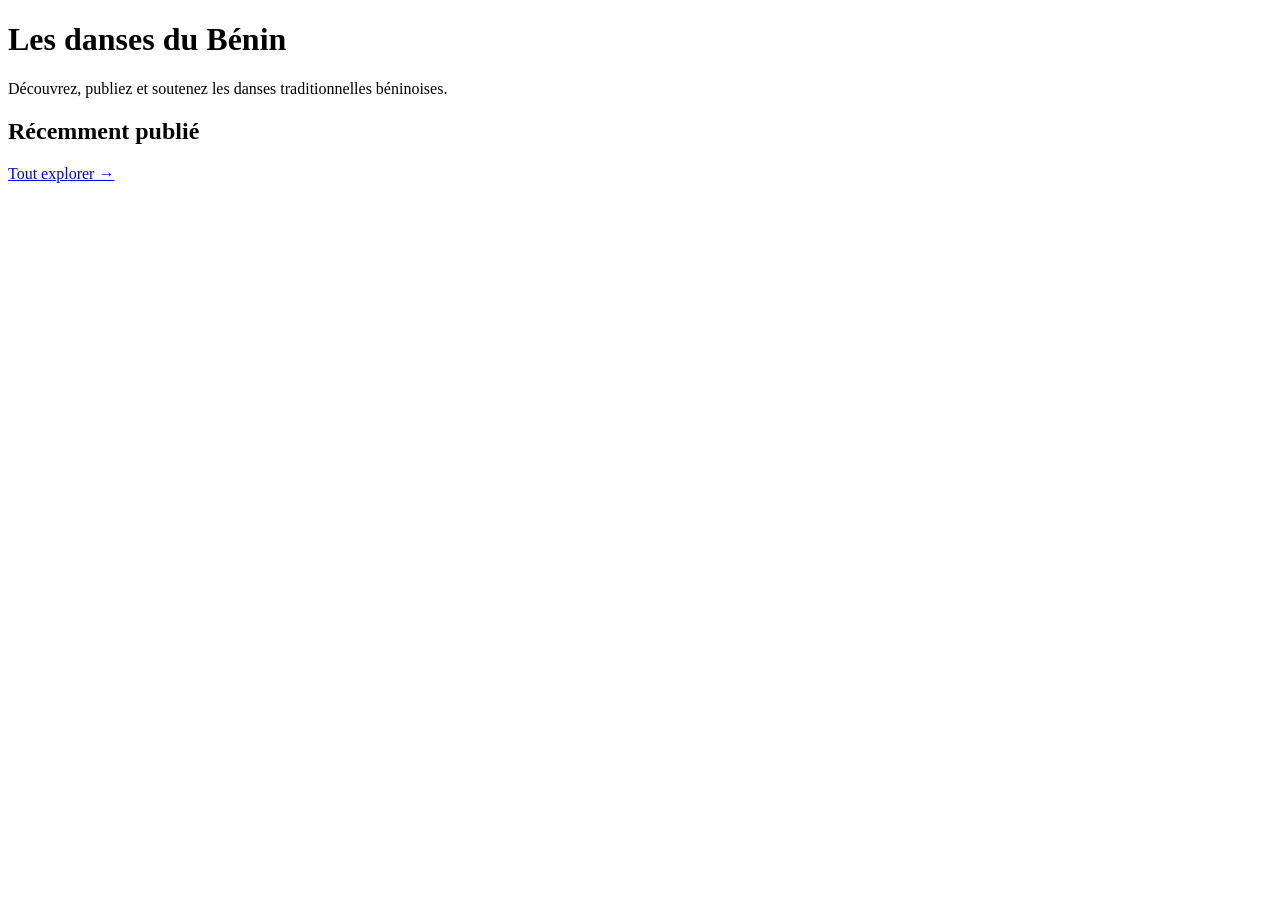
==== frontend/index.html @ 0ce2b52d "first" ====
<!doctype html>
<html lang="fr">
<head>
  <meta charset="utf-8">
  <meta name="viewport" content="width=device-width, initial-scale=1">
  <link rel="preconnect" href="https://fonts.googleapis.com">
  <link href="https://fonts.googleapis.com/css2?family=Bricolage+Grotesque:wght@500;700&family=Figtree:wght@400;500;600&display=swap" rel="stylesheet">
  <link rel="stylesheet" href="/css/style.css">
  <title>Danses du Bénin</title>
</head>
<body>
  <header class="entete" id="entete"></header>
  <main class="contenu">
    <p class="note" id="note-attente" hidden>Votre compte créateur est en cours de vérification. Vous pourrez publier dès sa validation par l'équipe.</p>
    <h1>Les danses du Bénin</h1>
    <p class="chapeau">Découvrez, publiez et soutenez les danses traditionnelles béninoises.</p>
    <div class="alerte" id="alerte" role="alert" hidden></div>
    <ul class="grille" id="liste-danses"></ul>

    <h2>Récemment publié</h2>
    <ul class="liste-contenus" id="liste-recents"></ul>
    <p class="chapeau" id="aucun-recent" hidden>Aucun contenu publié pour le moment.</p>
    <p><a href="/explorer.html">Tout explorer →</a></p>
  </main>
  <script src="/js/api.js"></script>
  <script src="/js/layout.js"></script>
  <script src="/js/cartes.js"></script>
  <script src="/js/accueil.js"></script>
</body>
</html>
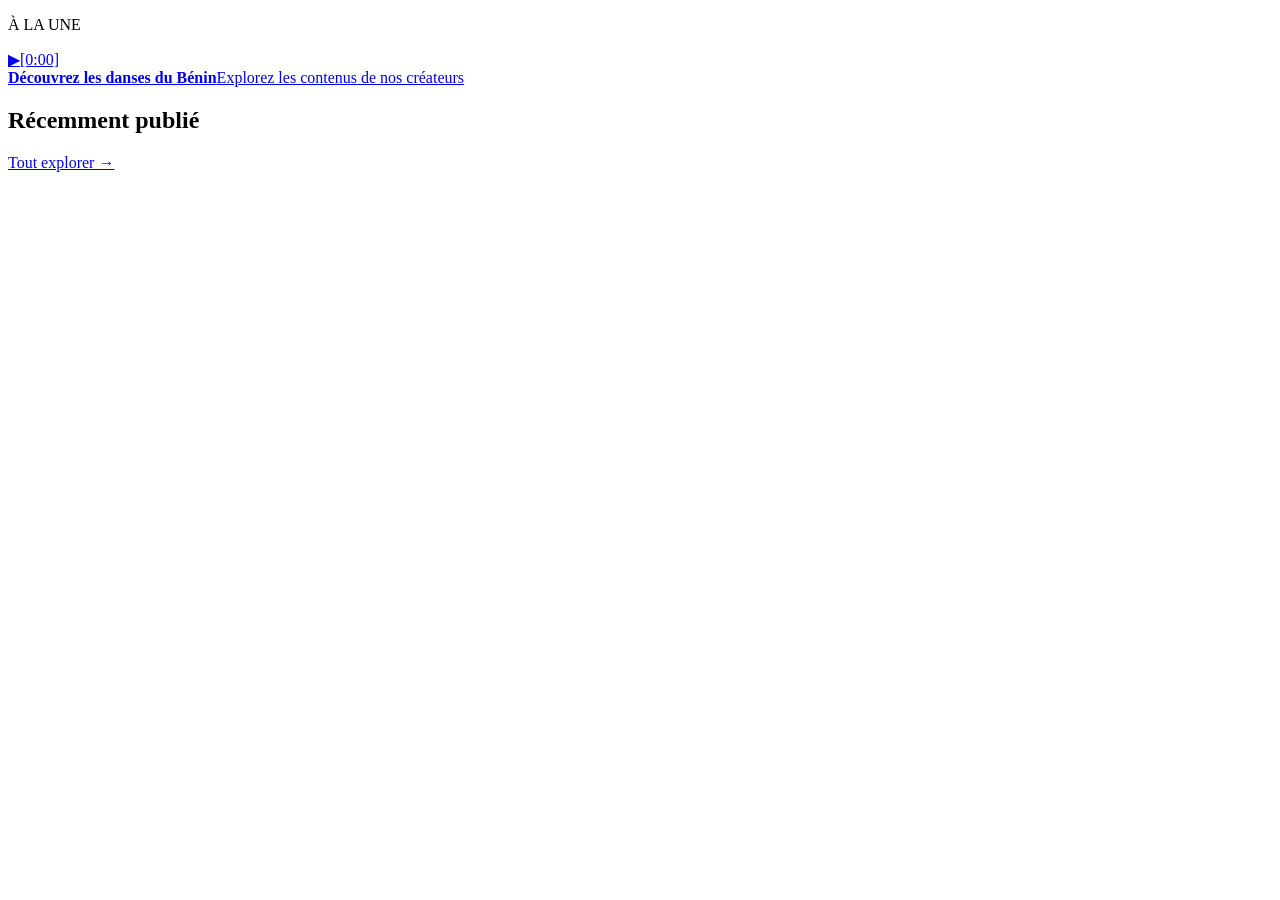
==== commit 907b94ac: "ui nav update" ====
--- a/frontend/index.html
+++ b/frontend/index.html
@@ -12,15 +12,16 @@
   <header class="entete" id="entete"></header>
   <main class="contenu">
     <p class="note" id="note-attente" hidden>Votre compte créateur est en cours de vérification. Vous pourrez publier dès sa validation par l'équipe.</p>
-    <h1>Les danses du Bénin</h1>
-    <p class="chapeau">Découvrez, publiez et soutenez les danses traditionnelles béninoises.</p>
+    <p class="etiquette-fiche">À LA UNE</p>
+    <a class="vedette" id="vedette" href="/explorer.html"><div class="vedette-media"><span class="lecture">▶</span><span class="duree">[0:00]</span></div><div class="vedette-texte"><strong>Découvrez les danses du Bénin</strong><span>Explorez les contenus de nos créateurs</span></div></a>
+    <div class="filtres filtres-accueil" id="filtres-accueil" aria-label="Filtrer par danse"></div>
     <div class="alerte" id="alerte" role="alert" hidden></div>
-    <ul class="grille" id="liste-danses"></ul>
+    
 
     <h2>Récemment publié</h2>
     <ul class="liste-contenus" id="liste-recents"></ul>
     <p class="chapeau" id="aucun-recent" hidden>Aucun contenu publié pour le moment.</p>
-    <p><a href="/explorer.html">Tout explorer →</a></p>
+    <p><a id="tout-explorer" href="/explorer.html">Tout explorer →</a></p>
   </main>
   <script src="/js/api.js"></script>
   <script src="/js/layout.js"></script>
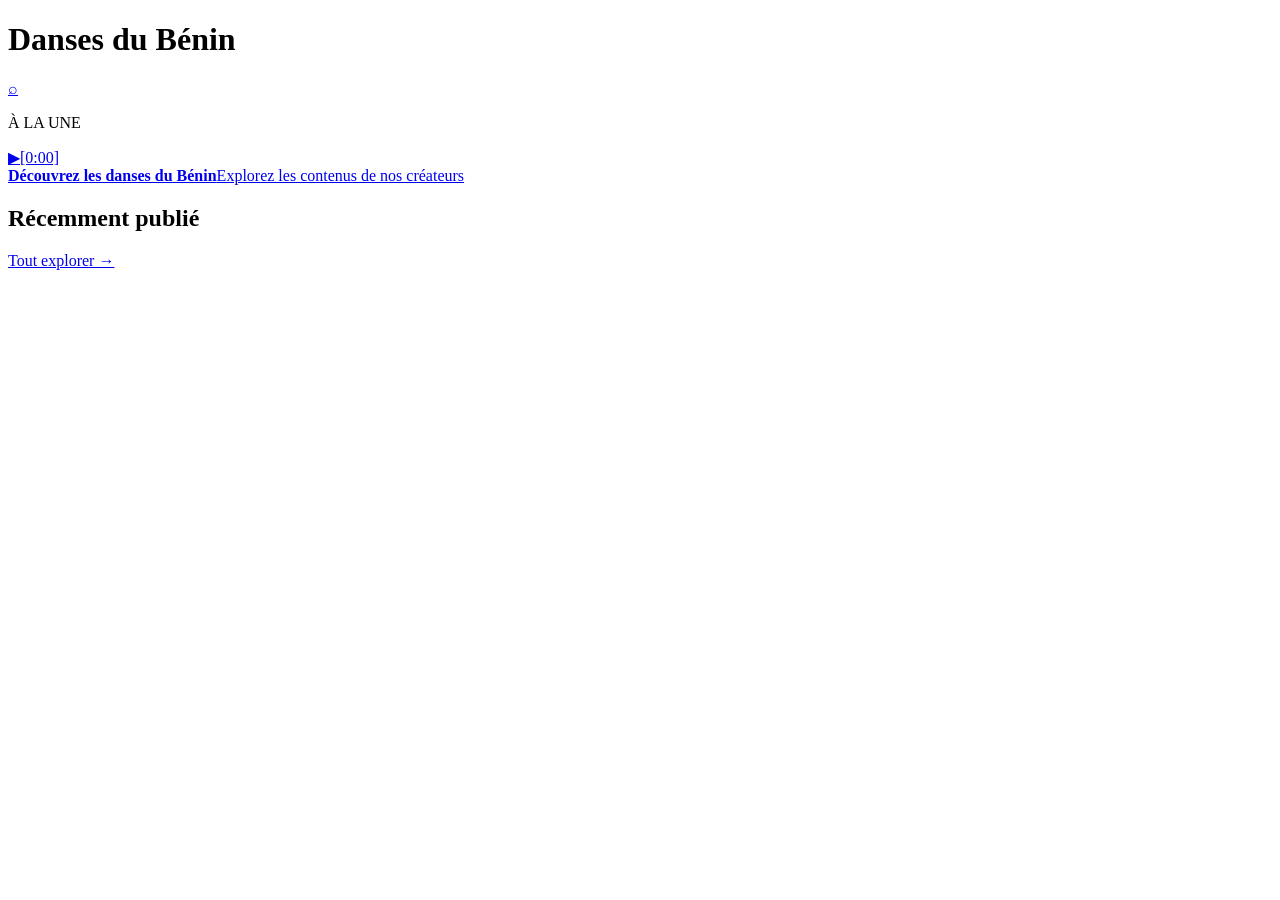
==== commit 577d0335: "admin page load fix" ====
--- a/frontend/index.html
+++ b/frontend/index.html
@@ -12,6 +12,7 @@
   <header class="entete" id="entete"></header>
   <main class="contenu">
     <p class="note" id="note-attente" hidden>Votre compte créateur est en cours de vérification. Vous pourrez publier dès sa validation par l'équipe.</p>
+    <div class="accueil-titre"><h1>Danses du Bénin</h1><a class="recherche-rond" href="/explorer.html" aria-label="Rechercher">⌕</a></div>
     <p class="etiquette-fiche">À LA UNE</p>
     <a class="vedette" id="vedette" href="/explorer.html"><div class="vedette-media"><span class="lecture">▶</span><span class="duree">[0:00]</span></div><div class="vedette-texte"><strong>Découvrez les danses du Bénin</strong><span>Explorez les contenus de nos créateurs</span></div></a>
     <div class="filtres filtres-accueil" id="filtres-accueil" aria-label="Filtrer par danse"></div>
@@ -21,7 +22,7 @@
     <h2>Récemment publié</h2>
     <ul class="liste-contenus" id="liste-recents"></ul>
     <p class="chapeau" id="aucun-recent" hidden>Aucun contenu publié pour le moment.</p>
-    <p><a id="tout-explorer" href="/explorer.html">Tout explorer →</a></p>
+    <p><a href="/explorer.html">Tout explorer →</a></p>
   </main>
   <script src="/js/api.js"></script>
   <script src="/js/layout.js"></script>
